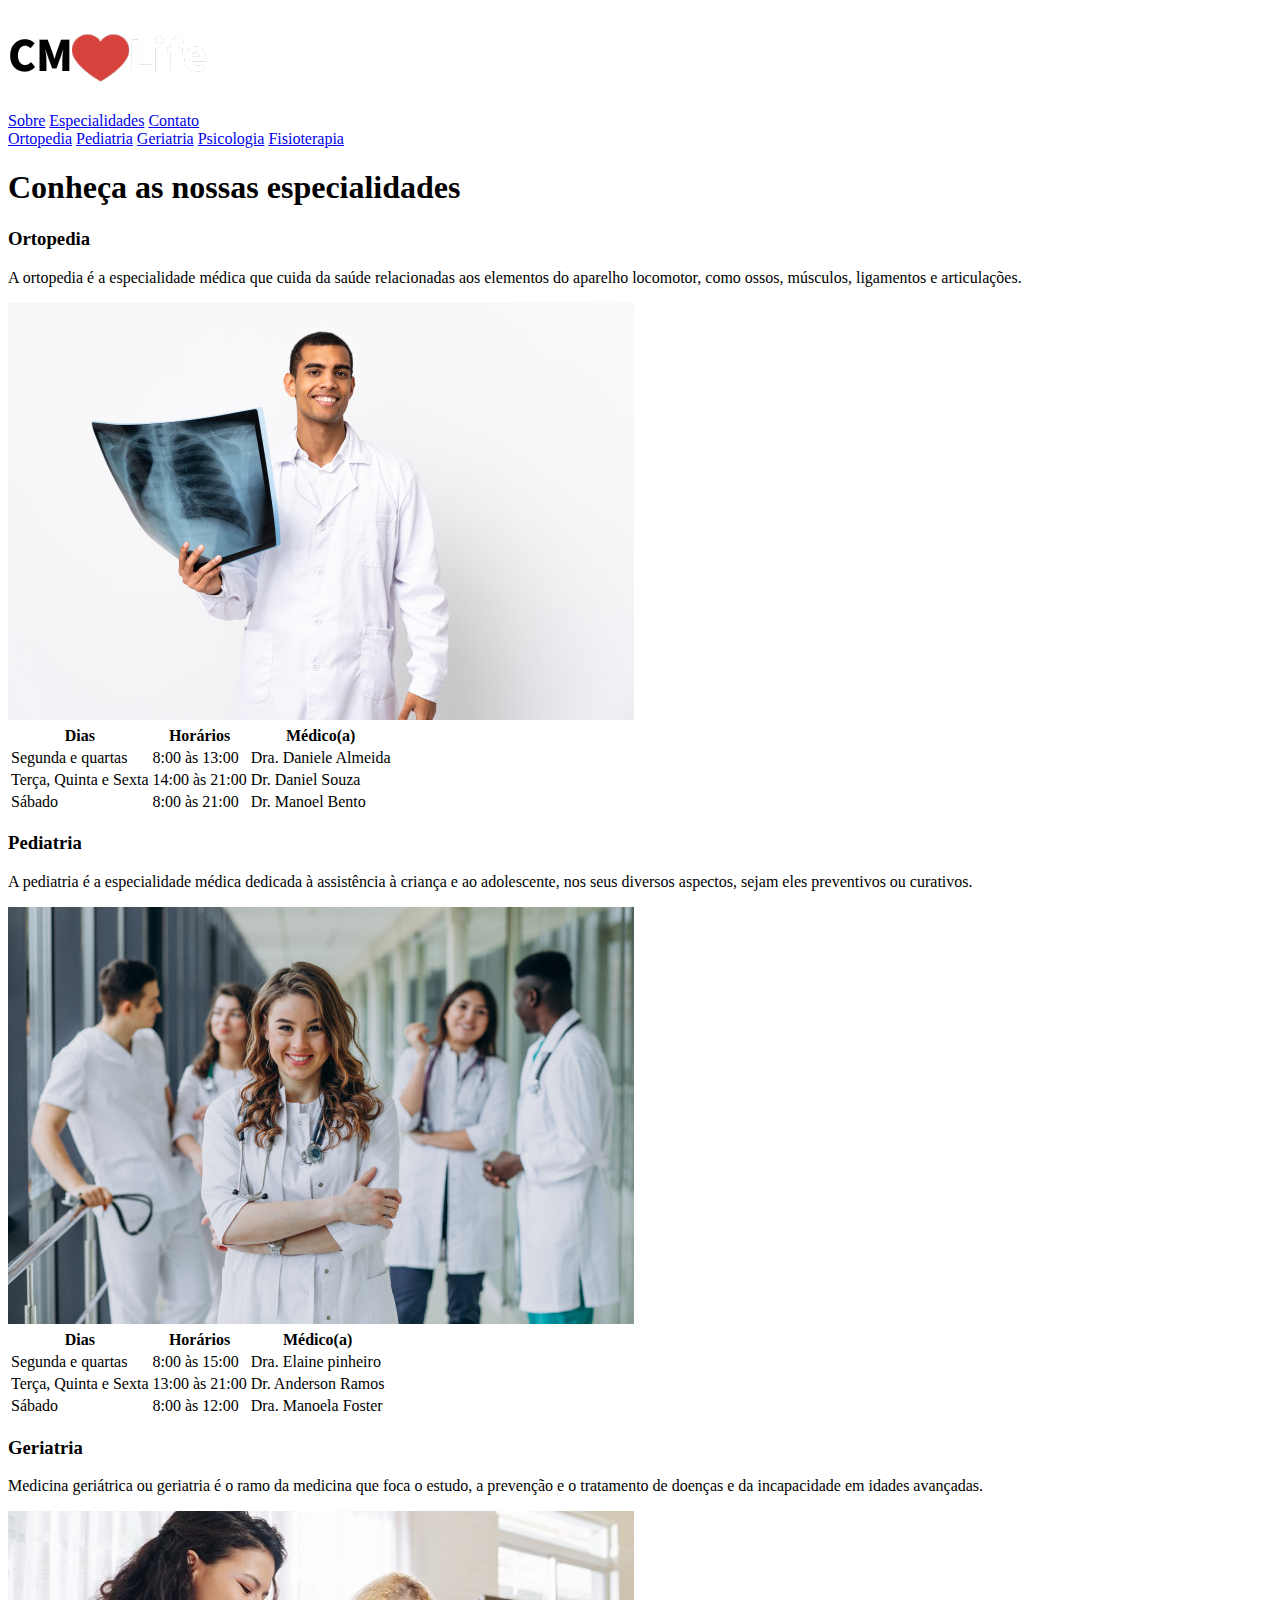
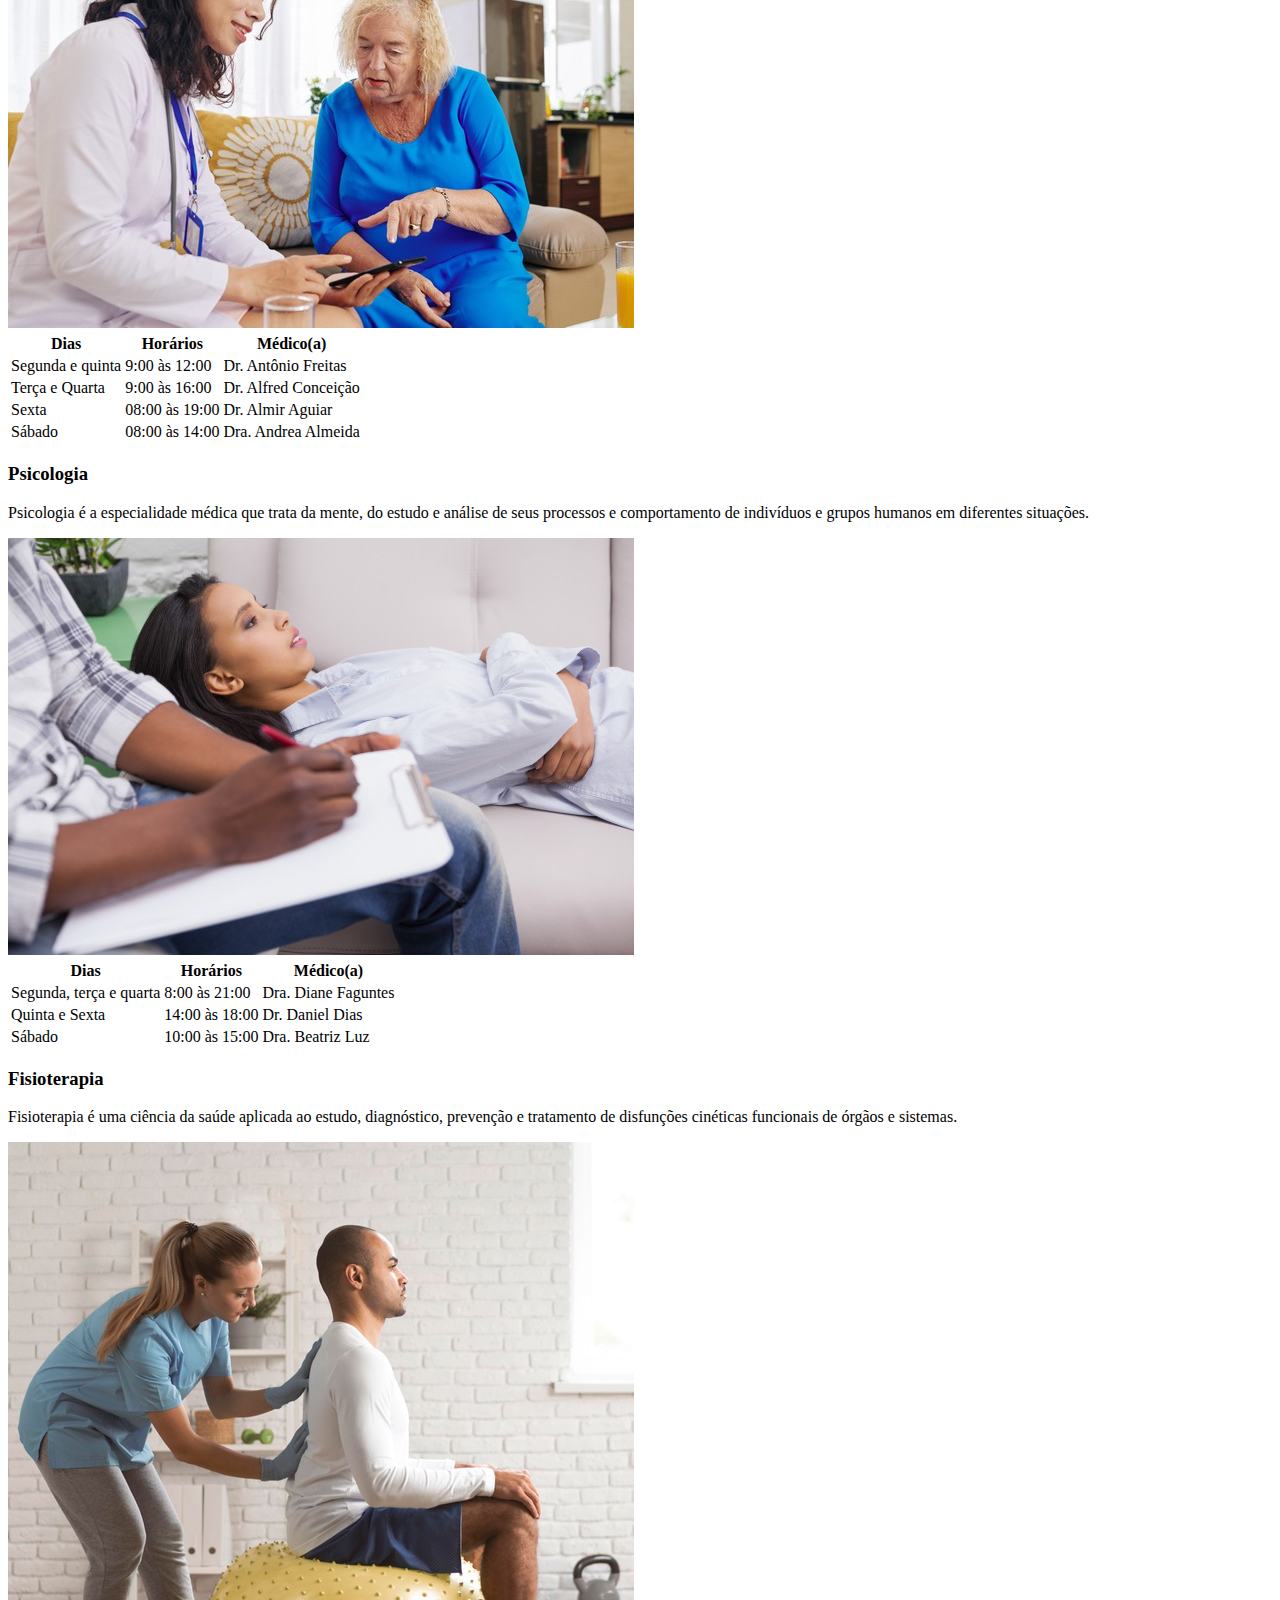
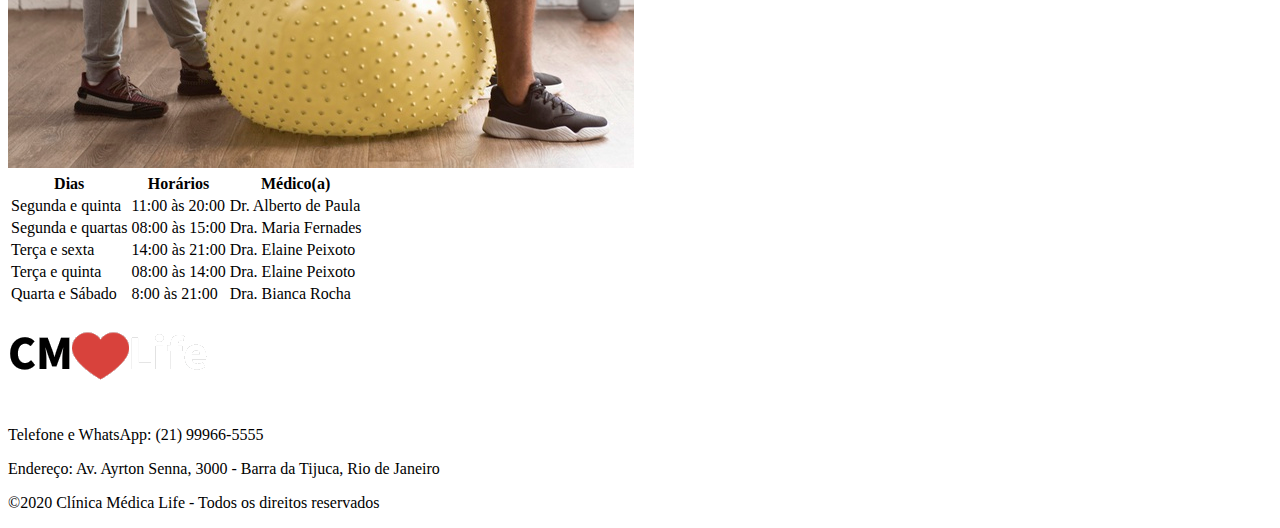
==== especialidades.html @ af878ca6 "Projeto" ====
<!DOCTYPE html>
<html>
<head>
  <meta charset="UTF-8">
  <meta name="viewport" content="width=device-width, initial-scale=1.0">
  <link rel="stylesheet" href="css/estilo.css">
  <link rel="stylesheet" href="css/estilo-especialidades.css">
  <link href="https://fonts.googleapis.com/css2?family=Source+Sans+Pro:ital,wght@0,200;0,300;0,400;0,600;0,700;0,900;1,200;1,300;1,400;1,600;1,700;1,900&display=swap" rel="stylesheet">
  <title>CMLife - Especialidades</title>
  <script src="script.js"></script>
  <link rel="shortcur icon" href="./assets/logo2.png" />
</head>

<body>
  <header class="topo">
    <div class="container">
      <div class="topo-titulo">
        <a href="index.html">
          <img class="topo-logo" src="assets/logo.png" alt="Clínica Médica" title="Clínica Médica Life">
        </a>
      </div>

      <nav class="topo-links">
        <a href="index.html#sobre">Sobre</a>
        <a href="especialidades.html">Especialidades</a>
        <a href="index.html#contato">Contato</a>
      </nav>
    </div>
  </header>

  <main>
    <section class="conteiner-links-especialidades">
      <div class="container links-especialidades">
        <a href="#ortopedia" class="zoom-img">Ortopedia</a>
        <a href="#pediatria" class="zoom-img">Pediatria</a>
        <a href="#geriatria" class="zoom-img">Geriatria</a>
        <a href="#psicologia" class="zoom-img">Psicologia</a>
        <a href="#fisioterapia" class="zoom-img">Fisioterapia</a>
      </div>

      <h1>Conheça as nossas especialidades</h1>
    </section>

    <section id="ortopedia" class="container sessao-especialidade fade-in-left">
      <div class="container-titulo">
        <h3>Ortopedia</h3>
        <p>A ortopedia é a especialidade médica que cuida da saúde relacionadas aos elementos do aparelho locomotor, como ossos, músculos, ligamentos e articulações.</p>
      </div>

      <div class="box-tabela-especialista">
          <img src="assets/ortopedia.png" alt="Ortopedia" title="Ortopedia">

          <table class="tabela-especialistas">
            <thead>
              <tr>
                <th>Dias</th>
                <th>Horários</th>
                <th>Médico(a)</th>
              </tr>
            </thead>

            <tbody>
              <tr>
                <td>Segunda e quartas</td>
                <td>8:00 às 13:00</td>
                <td>Dra. Daniele Almeida</td>
              </tr>
              <tr>
                <td>Terça, Quinta e Sexta</td>
                <td>14:00 às 21:00</td>
                <td>Dr. Daniel Souza</td>
              </tr>
              <tr>
                <td>Sábado</td>
                <td>8:00 às 21:00</td>
                <td>Dr. Manoel Bento</td>
              </tr>
            </tbody>
          </table>
      </div>
    </section>

    <section id="pediatria" class="container sessao-especialidade fade-in-right">
      <div class="container-titulo">
        <h3>Pediatria</h3>
        <p>A pediatria é a especialidade médica dedicada à assistência à criança e ao adolescente, nos seus diversos aspectos, sejam eles preventivos ou curativos.</p>
      </div>

      <div class="box-tabela-especialista">
          <img src="assets/pediatra2.png" alt="Pediatria" title="Pediatria">
          <table class="tabela-especialistas">
            <thead>
              <tr>
                <th>Dias</th>
                <th>Horários</th>
                <th>Médico(a)</th>
              </tr>
            </thead>

            <tbody>
              <tr>
                <td>Segunda e quartas</td>
                <td>8:00 às 15:00</td>
                <td>Dra. Elaine pinheiro</td>
              </tr>
              <tr>
                <td>Terça, Quinta e Sexta</td>
                <td>13:00 às 21:00</td>
                <td>Dr. Anderson Ramos</td>
              </tr>
              <tr>
                <td>Sábado</td>
                <td>8:00 às 12:00</td>
                <td>Dra. Manoela Foster</td>
              </tr>
            </tbody>
          </table>
      </div>
    </section>

    <section id="geriatria" class="container sessao-especialidade fade-in-left">
      <div class="container-titulo">
        <h3>Geriatria</h3>
        <p>Medicina geriátrica ou geriatria é o ramo da medicina que foca o estudo, a prevenção e o tratamento de doenças e da incapacidade em idades avançadas.</p>
      </div>

      <div class="box-tabela-especialista">
        <img src="assets/geriatra.png" alt="Geriatria" title="Geriatria">

        <table class="tabela-especialistas">
          <thead>
            <tr>
              <th>Dias</th>
              <th>Horários</th>
              <th>Médico(a)</th>
            </tr>
          </thead>

          <tbody>
            <tr>
              <td>Segunda e quinta</td>
              <td>9:00 às 12:00</td>
              <td>Dr. Antônio Freitas</td>
            </tr>
            <tr>
              <td>Terça e Quarta</td>
              <td>9:00 às 16:00</td>
              <td>Dr. Alfred Conceição</td>
            </tr>
            <tr>
              <td>Sexta</td>
              <td>08:00 às 19:00</td>
              <td>Dr. Almir Aguiar</td>
            </tr>
            <tr>
              <td>Sábado</td>
              <td>08:00 às 14:00</td>
              <td>Dra. Andrea Almeida</td>
            </tr>
          </tbody>
        </table>
      </div>
    </section>

    <section id="psicologia" class="container sessao-especialidade fade-in-right">
      <div class="container-titulo">
        <h3>Psicologia</h3>
        <p>Psicologia é a especialidade médica que trata da mente, do estudo e análise de seus processos e comportamento de indivíduos e grupos humanos em diferentes situações.</p>
      </div>

      <div class="box-tabela-especialista">
          <img src="assets/psicologo.png" alt="Psicologia" title="Psicologia">
          <table class="tabela-especialistas">
            <thead>
              <tr>
                <th>Dias</th>
                <th>Horários</th>
                <th>Médico(a)</th>
              </tr>
            </thead>

            <tbody>
              <tr>
                <td>Segunda, terça e quarta</td>
                <td>8:00 às 21:00</td>
                <td>Dra. Diane Faguntes</td>
              </tr>
              <tr>
                <td>Quinta e Sexta</td>
                <td>14:00 às 18:00</td>
                <td>Dr. Daniel Dias</td>
              </tr>
              <tr>
                <td>Sábado</td>
                <td>10:00 às 15:00</td>
                <td>Dra. Beatriz Luz</td>
              </tr>
            </tbody>
          </table>
      </div>
    </section>

    <section id="fisioterapia" class="container sessao-especialidade fade-in-botton">
      <div class="container-titulo">
        <h3>Fisioterapia</h3>
        <p>Fisioterapia é uma ciência da saúde aplicada ao estudo, diagnóstico, prevenção e tratamento de disfunções cinéticas funcionais de órgãos e sistemas.</p>
      </div>

      <div class="box-tabela-especialista">
          <img src="assets/fisioterapia.png" alt="Fisioterapia" title="Fisioterapia">
          <table class="tabela-especialistas">
            <thead>
              <tr>
                <th>Dias</th>
                <th>Horários</th>
                <th>Médico(a)</th>
              </tr>
            </thead>

            <tbody>
              <tr>
                <td>Segunda e quinta</td>
                <td>11:00 às 20:00</td>
                <td>Dr. Alberto de Paula</td>
              </tr>
              <tr>
                <td>Segunda e quartas</td>
                <td>08:00 às 15:00</td>
                <td>Dra. Maria Fernades</td>
              </tr>
              <tr>
                <td>Terça e sexta</td>
                <td>14:00 às 21:00</td>
                <td>Dra. Elaine Peixoto</td>
              </tr>
              <tr>
                <td>Terça e quinta</td>
                <td>08:00 às 14:00</td>
                <td>Dra. Elaine Peixoto</td>
              </tr>
              <tr>
                <td>Quarta e Sábado</td>
                <td>8:00 às 21:00</td>
                <td>Dra. Bianca Rocha</td>
              </tr>
            </tbody>

          </table>
      </div>
    </section>
  </main>

  <footer>
    <div class="container">
      <img class="topo-logo" src="assets/logo.png" alt="Clínica Médica" title="Clínica Médica Life">

      <p>
        Telefone e WhatsApp: (21) 99966-5555
      </p>

      <p>
        Endereço: Av. Ayrton Senna, 3000 - Barra da Tijuca, Rio de Janeiro
      </p>

      <p>
        ©2020 Clínica Médica Life  - Todos os direitos reservados
      </p>
    </div>
  </footer>
</body>
</html>
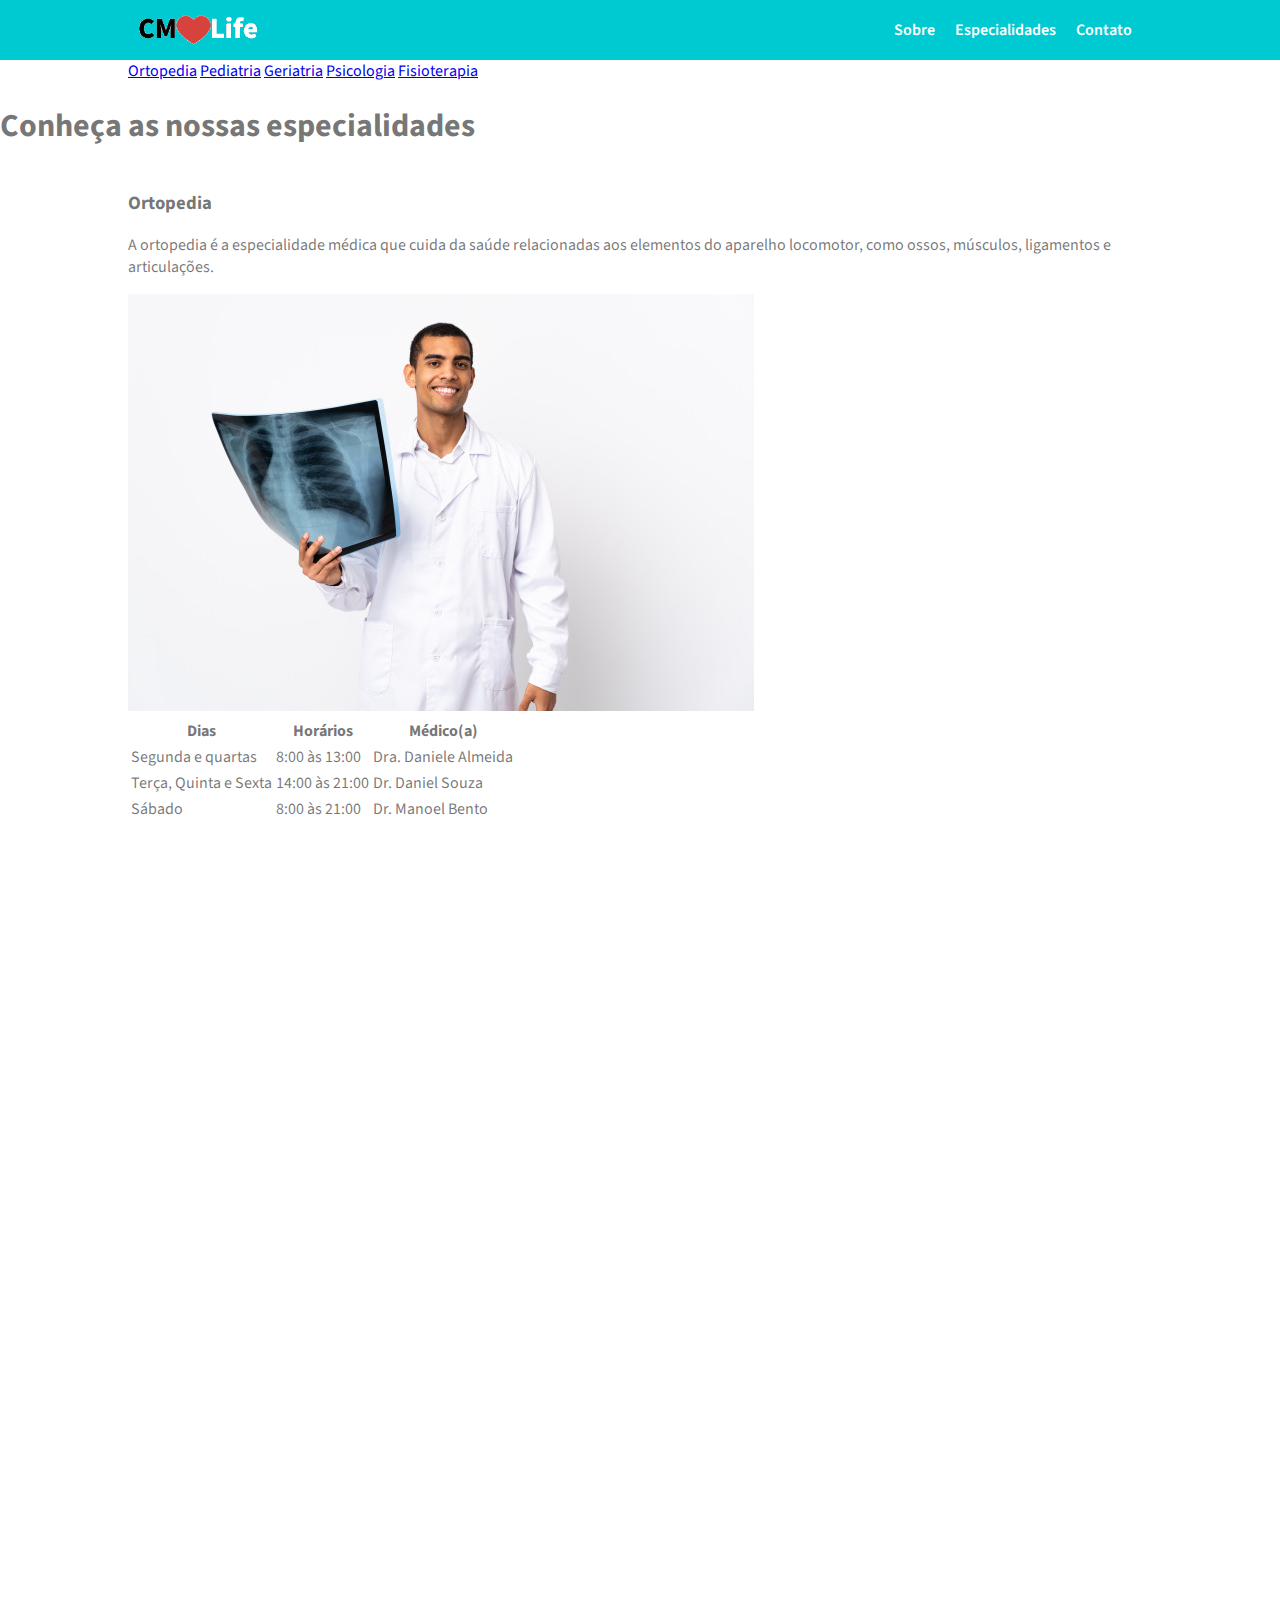
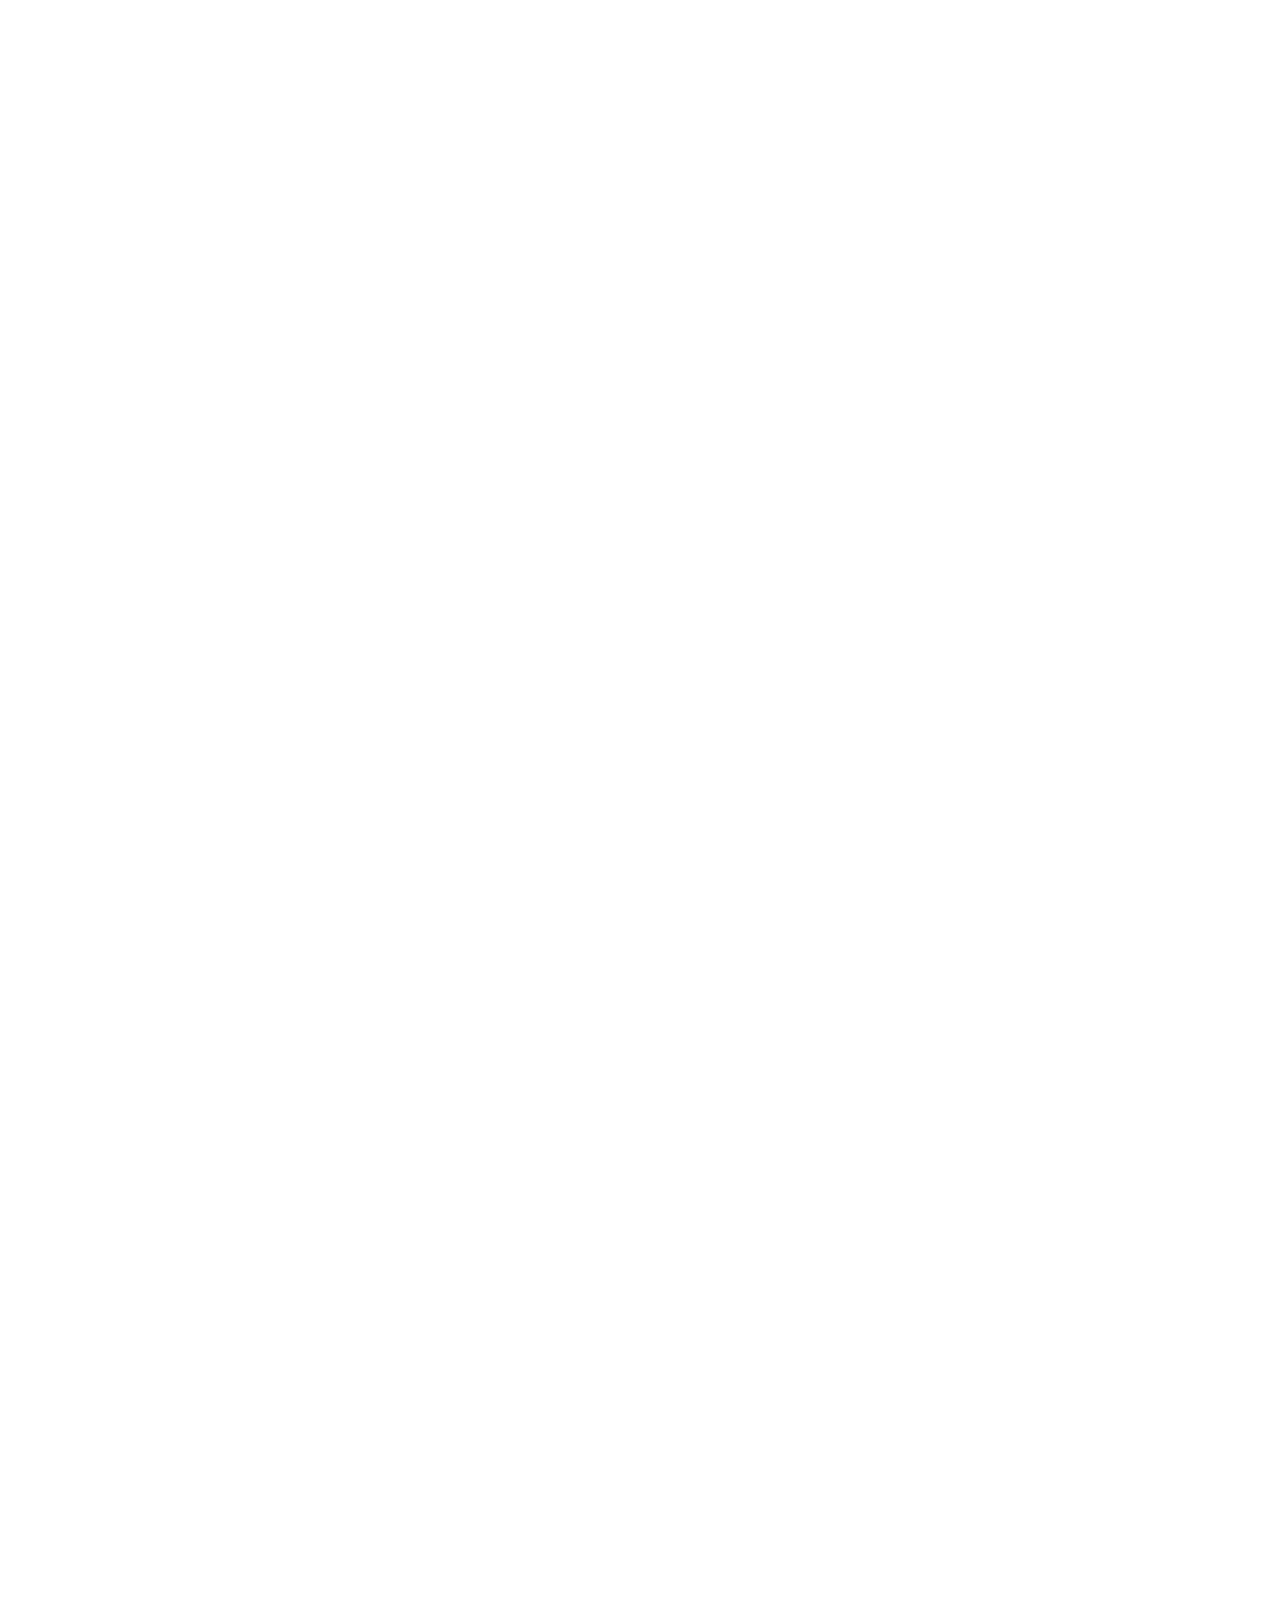
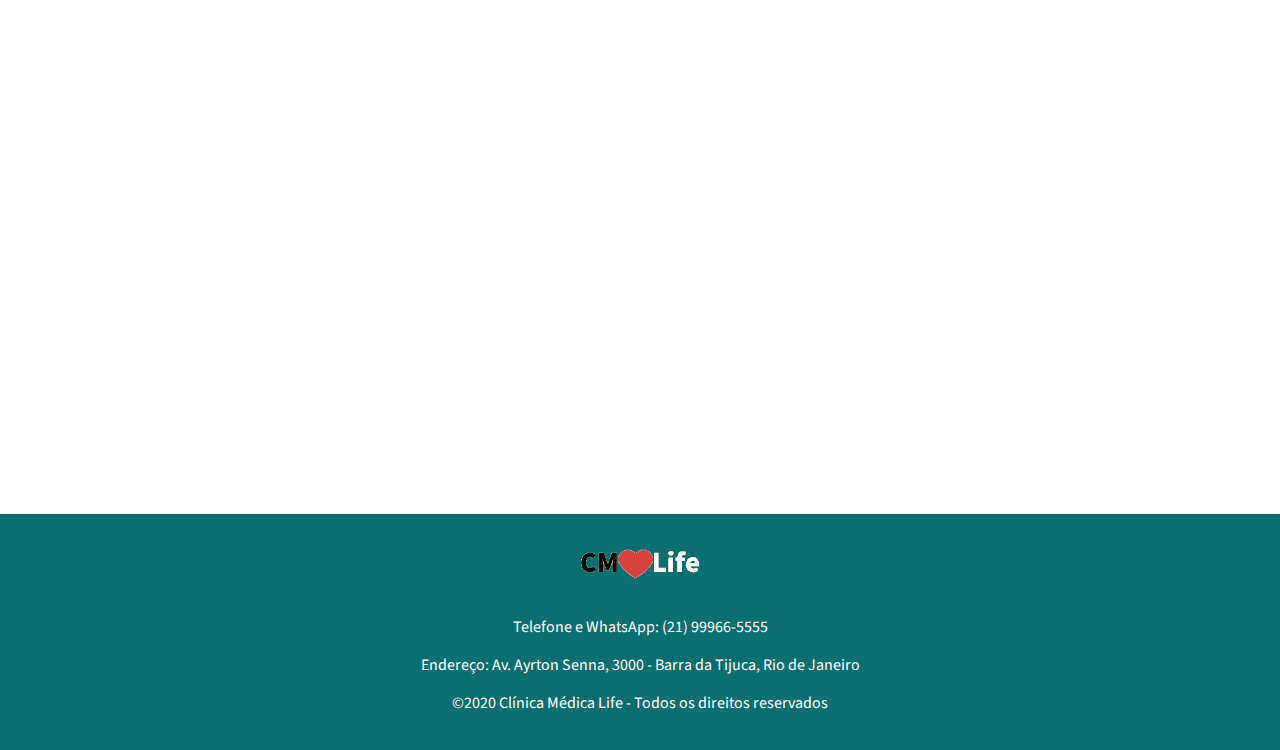
==== commit c5b08556: "Update especialidades.html" ====
--- a/especialidades.html
+++ b/especialidades.html
@@ -3,7 +3,7 @@
 <head>
   <meta charset="UTF-8">
   <meta name="viewport" content="width=device-width, initial-scale=1.0">
-  <link rel="stylesheet" href="css/estilo.css">
+  <link rel="stylesheet" href="./CSS/estilo.css">
   <link rel="stylesheet" href="css/estilo-especialidades.css">
   <link href="https://fonts.googleapis.com/css2?family=Source+Sans+Pro:ital,wght@0,200;0,300;0,400;0,600;0,700;0,900;1,200;1,300;1,400;1,600;1,700;1,900&display=swap" rel="stylesheet">
   <title>CMLife - Especialidades</title>
@@ -268,4 +268,4 @@
     </div>
   </footer>
 </body>
-</html>+</html>
--- a/CSS/estilo.css
+++ b/CSS/estilo.css
@@ -0,0 +1,304 @@
+/* Estilos Gerais */
+* {
+    box-sizing: border-box;
+  }
+  
+  body {
+    margin: 0;
+    padding: 0;
+    background-color: #fff;
+    font-family: 'Source Sans Pro', sans-serif;
+  }
+  
+  main {
+    color: #0000008c;
+    margin-bottom: 60px;
+  }
+  
+  .container {
+    max-width: 1024px;
+    margin: 0 auto;
+  }
+  
+  .container-conteudo {
+    max-width: 600px;
+    margin: 0 auto;
+    text-align: center;
+  }
+  
+  .container-conteudo h2, .container-conteudo h3 {
+    margin:0;
+  }
+  
+  /* Início CSS Topo */
+  .topo {
+    background-color: #00cad1;
+    width: 100%;
+  }
+  .topo .container {
+    display: flex;
+    align-items: center;
+    justify-content: space-between;
+    width: 100%;
+    min-height: 60px;
+    padding: 0 10px;
+    margin: 0 auto;
+  }
+  
+  .topo-titulo {
+    font-weight: 600;
+    font-size: 28px;
+    color: #fff;
+    display: flex;
+    justify-content: center;
+    align-items: center;
+  }
+  .topo-titulo a {
+    display: flex;
+  }
+  
+  .topo-logo {
+    height: 60px;
+  }
+  
+  .topo-links{
+    display: flex;
+  }
+  
+  .topo-links a {
+    padding: 10px;
+    text-decoration: none;
+    color: #fff;
+    font-weight: 600;
+  }
+  
+  .topo-links a:hover {
+    color: #004b4c;
+  }
+  /* Fim CSS Topo */
+  
+  
+  /* Início CSS Rodapé */
+  footer {
+    background-color: #0d6e71;
+    color: #fff;
+    padding: 20px;
+  }
+  
+  footer .container {
+    text-align: center;
+  }
+  /* Fim CSS Rodapé */
+  
+  
+  #sobre,
+  #especialidades,
+  #contato {
+    padding: 40px 20px 0;
+  }
+  
+  .box-visao-geral {
+    position: relative;
+    background-image: url('../assets/recepcao.png');
+    background-repeat: no-repeat;
+    background-size: cover;
+    width: 100%;
+    height: 500px;
+  }
+  
+  .box-visao-geral-titulo{
+    height: 100%;
+    color: #fff;
+    padding: 10px;
+    display: flex;
+    align-items: center;
+  }
+  
+  .box-visao-geral h1 {
+    font-weight: 500;
+    text-transform: uppercase;
+    font-size: 38px;
+    margin: 0;
+  }
+  
+  .box-sobre {
+    display: flex;
+    justify-content: center;
+    align-items: center;
+  }
+  
+  .box-sobre h3 {
+    font-weight: 500;
+    text-transform: uppercase;
+  }
+  
+  .box-sobre img {
+    height: 250px;
+  }
+  
+  .box-especialidades {
+    display: flex;
+    flex-wrap: wrap;
+  }
+  
+  .box-especialidade{
+    border-radius: 3px;
+    box-shadow: 0px 1px 10px rgb(0 0 0 / 50%);
+    margin: 20px;
+    width: calc(100% / 3 - 40px);
+  }
+  
+  .box-especialidade img {
+    width: 100%;
+  }
+  
+  .box-especialidade figcaption {
+    text-align: center;
+    padding: 10px;
+    text-transform: uppercase;
+  }
+  
+  .box-link-horarios {
+    text-align: center;
+    margin-top: 20px;
+  }
+  
+  .link-horarios {
+    background-color: #00cad1;
+    color: #fff;
+    font-weight: 600;
+    text-transform: uppercase;
+    padding: 10px 20px;
+    text-decoration: none;
+  }
+  @media (max-width: 425px){
+    .topo .container{
+        flex-direction: column;
+        flex-wrap: wrap;
+        justify-content: space-around;
+    }
+
+    .topo-links{
+        border-top: 2px solid rgb(0 0 0 / 50%);
+    }
+
+    h1{ 
+        font-size: 32px;
+    }
+
+    p{ 
+        margin-top: 10px;
+    }
+
+    .box-sobre img{
+        display: none;
+    }
+
+    .box-visao-geral{
+        height: 200px;
+    }
+    .box-visao-geral h1{
+        font-size:x-large;
+    }
+    .box-especialidade{        
+        width: calc(100%);
+      }
+  }
+
+  @media (min-width: 426px) and (max-width: 768px){
+    .topo .container{
+        flex-direction: column;
+        flex-wrap: wrap;
+        justify-content: space-around;
+    }
+
+    .topo-links{
+        border-top: 2px solid rgb(0 0 0 / 50%);
+    }
+
+    h1{ 
+        font-size: 32px;
+    }
+
+    p{ 
+        margin-top: 10px;
+    }
+
+    
+
+    .box-visao-geral{
+        height: 300px;        
+    }
+    .box-visao-geral h1{
+        font-size:x-large;
+    }
+    .box-especialidade{        
+        width: calc(100%/3);
+        flex-grow: 1;
+      }
+  }
+  @media (max-width: 769px) and (max-width: 1024){
+    .box-visao-geral{
+        height: 400px;        
+    }
+  }
+ 
+  .fade-in-topo {
+    position: relative;
+    overflow: hidden;
+    opacity: 0;
+    transform: translateY(-50px);
+    transition: opacity 1s, transform 1s;
+}
+.fade-in-topo.fade-in {
+    opacity: 1;
+    transform: translateX(0); 
+}
+
+
+.fade-in-botton {
+    position: relative;
+    overflow: hidden;
+    opacity: 0; 
+    transform: translateY(50px); 
+    transition: opacity 1s, transform 1s; 
+}
+.fade-in-botton.fade-in {
+    opacity: 1;
+    transform: translateX(0); 
+}
+
+.fade-in-left {
+    position: relative;
+    overflow: hidden; 
+    opacity: 0; 
+    transform: translateX(-50px);
+    transition: opacity 1s, transform 1s;
+}
+.fade-in-left.fade-in {
+    opacity: 1; 
+    transform: translateX(0); 
+}
+
+
+
+.fade-in-right {
+    position: relative;
+    overflow: hidden;
+    opacity: 0;
+    transform: translateX(50px);
+    transition: opacity 1s, transform 1s;
+}
+.fade-in-right.fade-in {
+    opacity: 1;
+    transform: translateX(0);
+}
+
+
+.zoom-img {
+  transition: transform 0.3s ease;
+}
+
+.zoom-img:hover {
+  transform: scale(1.03);
+}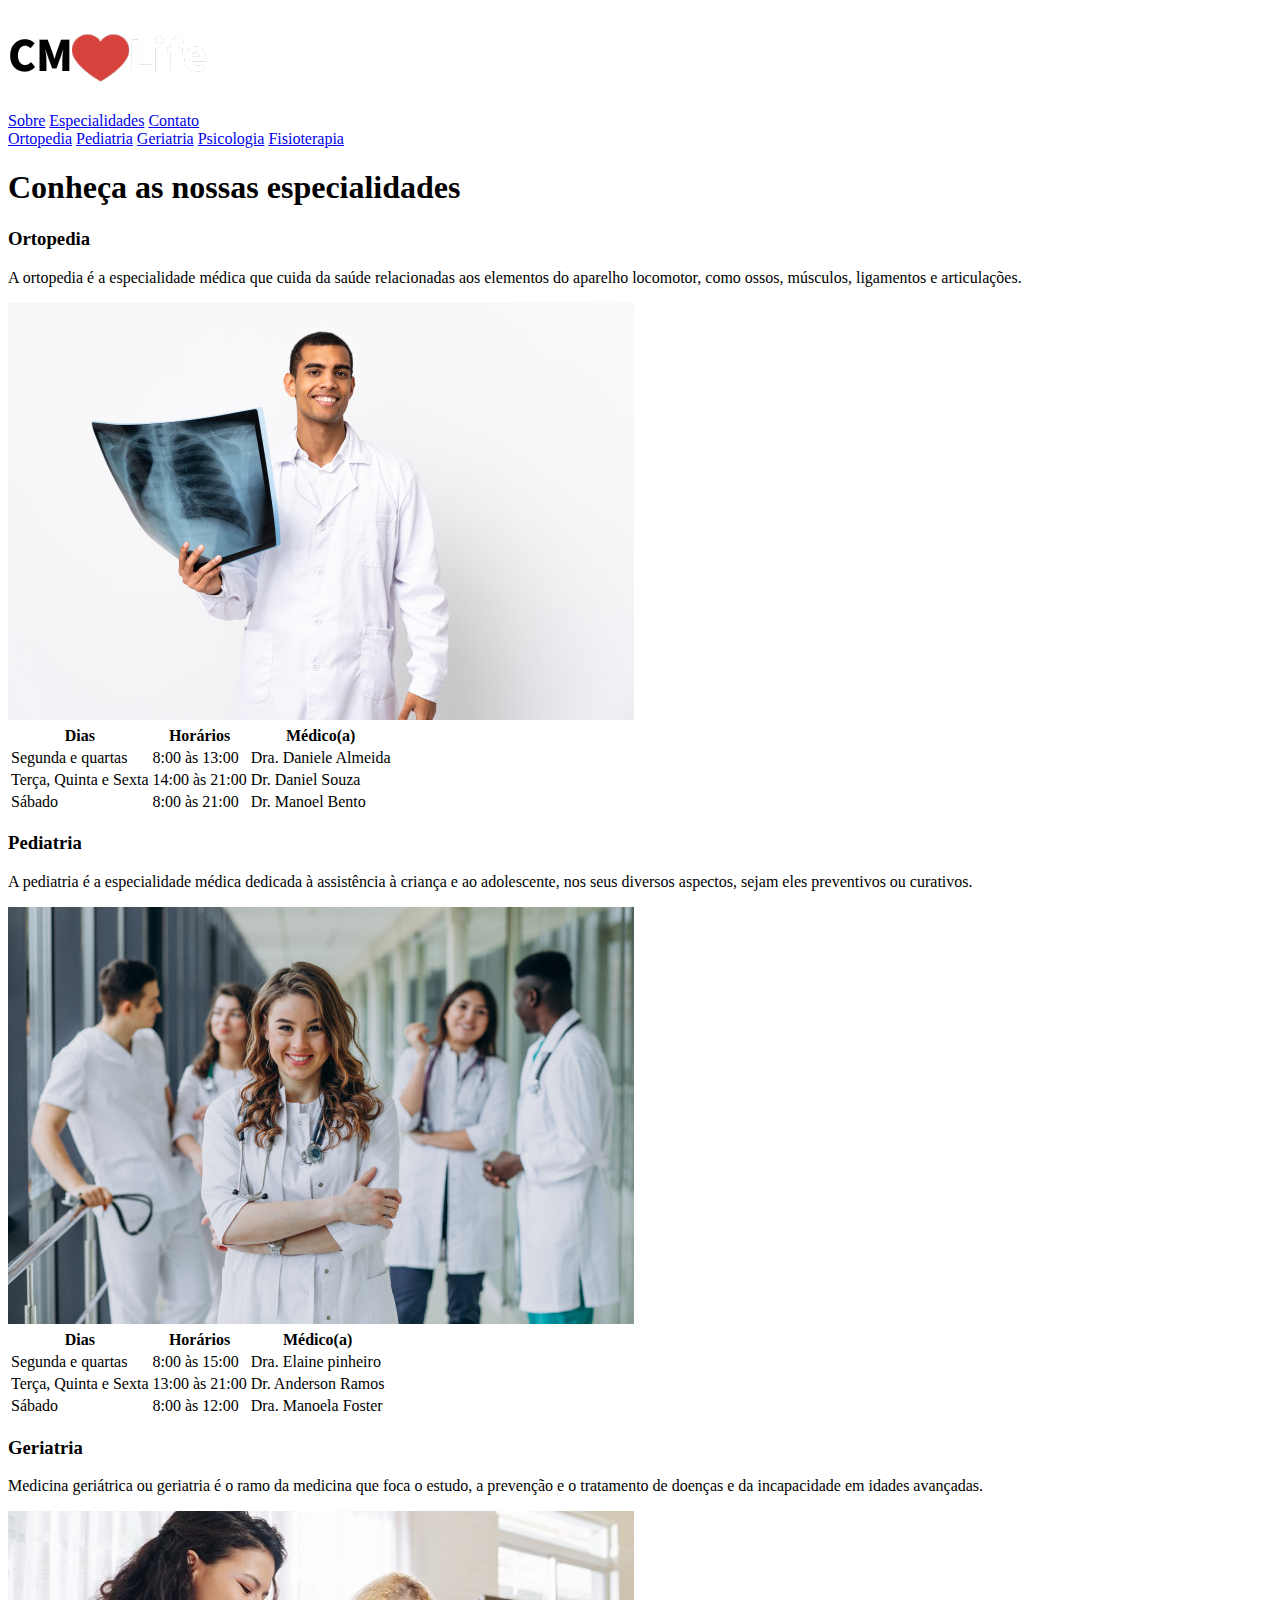
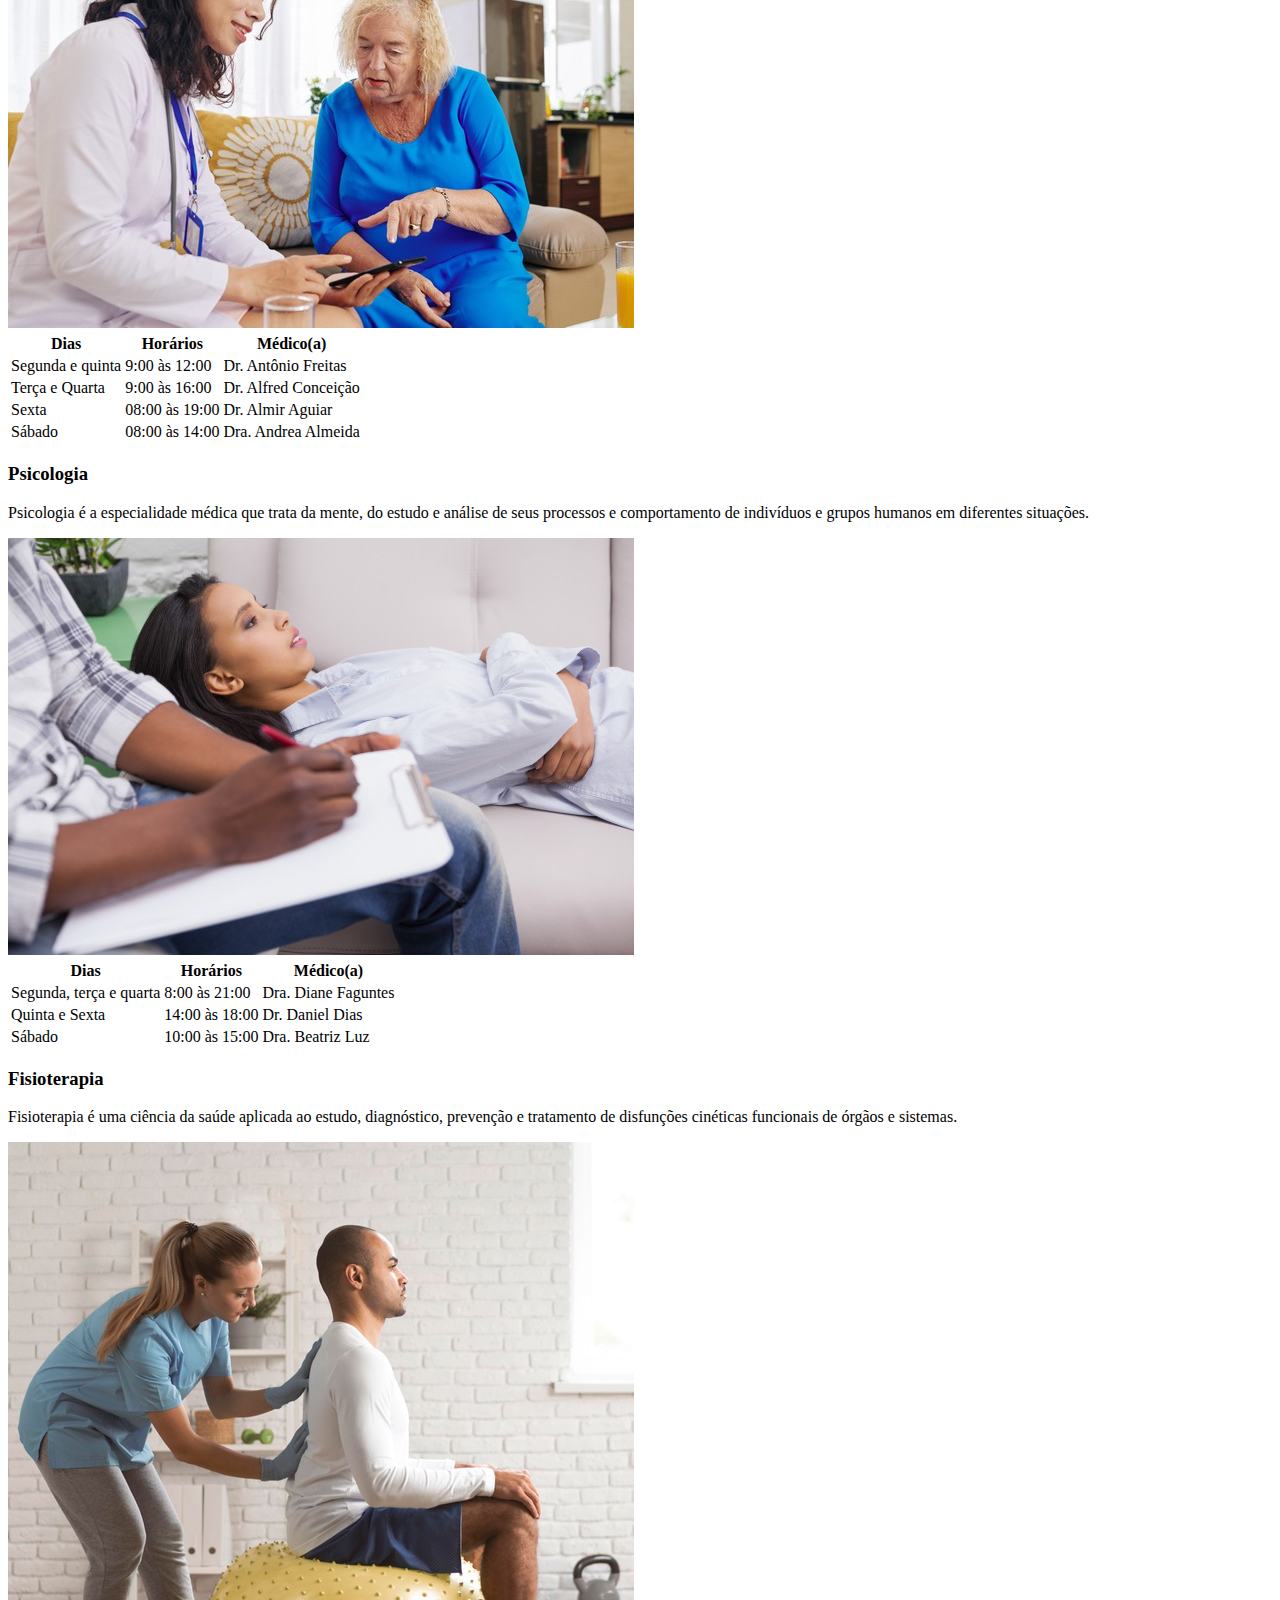
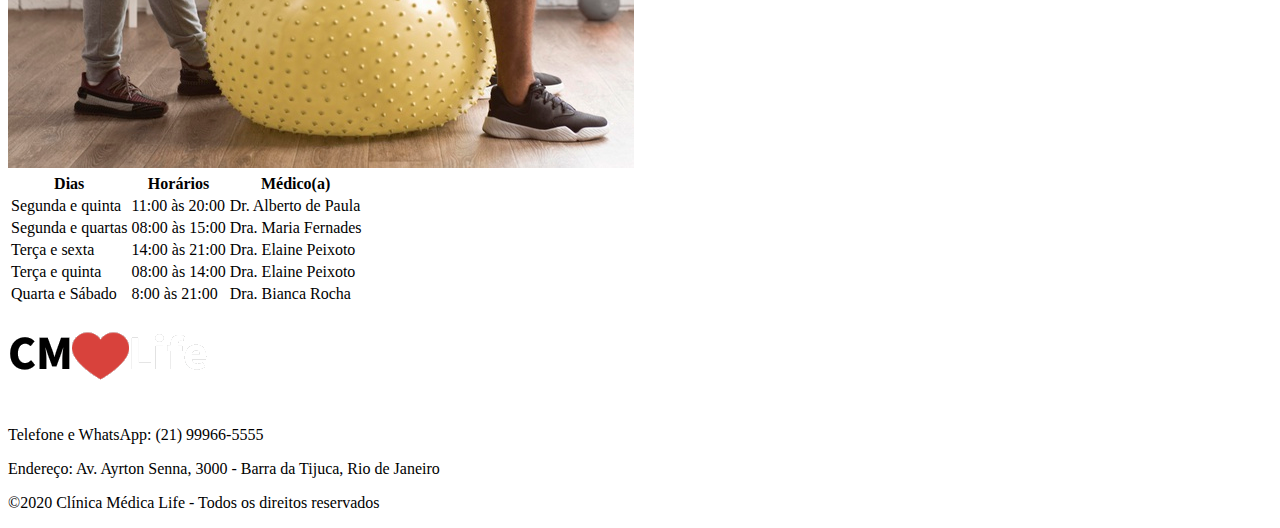
==== commit 75481c95: "Update especialidades.html" ====
--- a/especialidades.html
+++ b/especialidades.html
@@ -3,7 +3,7 @@
 <head>
   <meta charset="UTF-8">
   <meta name="viewport" content="width=device-width, initial-scale=1.0">
-  <link rel="stylesheet" href="./CSS/estilo.css">
+  <link rel="stylesheet" href="estilo.css">
   <link rel="stylesheet" href="css/estilo-especialidades.css">
   <link href="https://fonts.googleapis.com/css2?family=Source+Sans+Pro:ital,wght@0,200;0,300;0,400;0,600;0,700;0,900;1,200;1,300;1,400;1,600;1,700;1,900&display=swap" rel="stylesheet">
   <title>CMLife - Especialidades</title>
